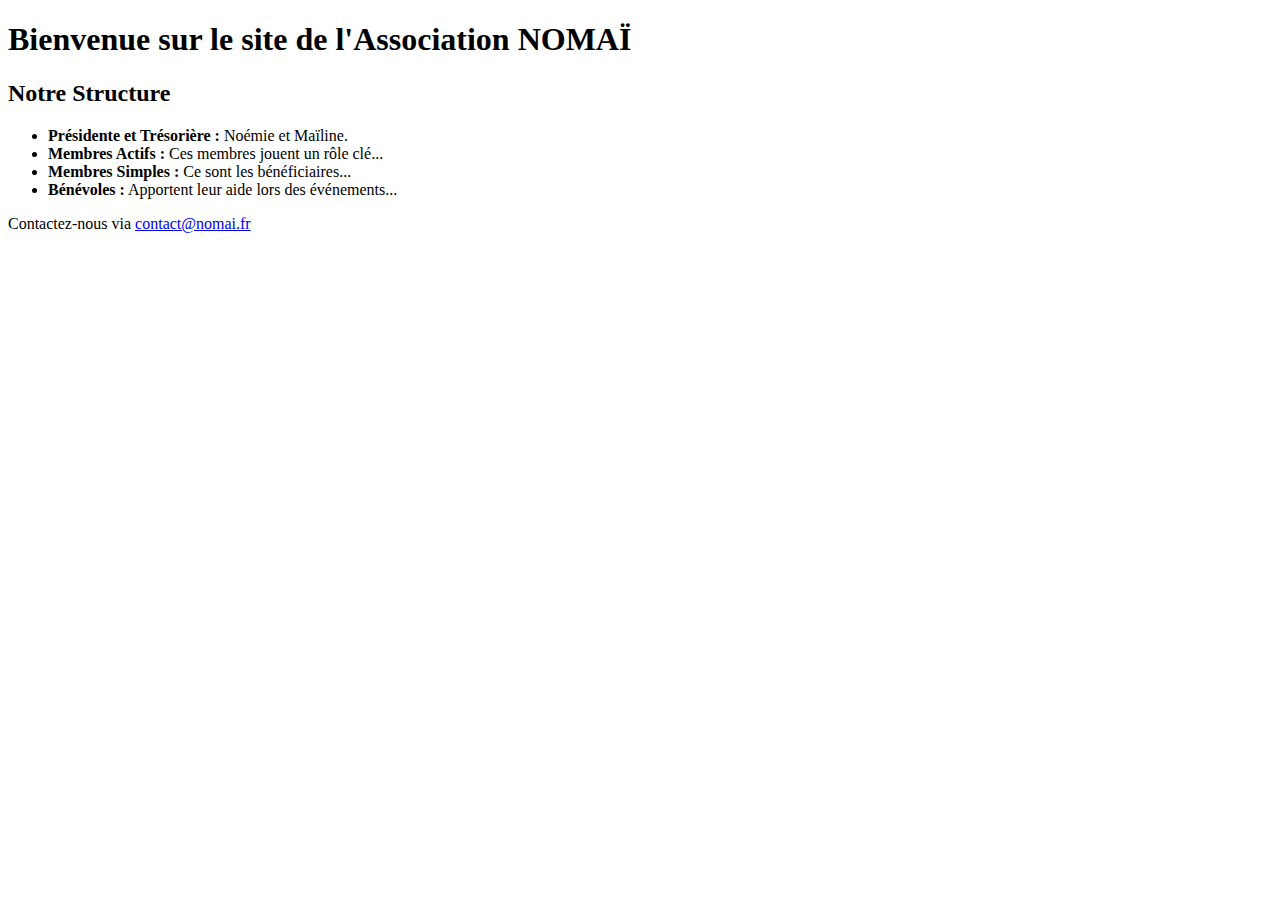
==== index.html @ 79a3c67b "index.html" ====
<!DOCTYPE html>
<html lang="fr">
<head>
  <meta charset="UTF-8">
  <meta name="viewport" content="width=device-width, initial-scale=1.0">
  <title>Association NOMAÏ</title>
  <link rel="stylesheet" href="style.css">
</head>
<body>
  <header>
    <h1>Bienvenue sur le site de l'Association NOMAÏ</h1>
  </header>
  <section>
    <h2>Notre Structure</h2>
    <ul>
      <li><strong>Présidente et Trésorière :</strong> Noémie et Maïline.</li>
      <li><strong>Membres Actifs :</strong> Ces membres jouent un rôle clé...</li>
      <li><strong>Membres Simples :</strong> Ce sont les bénéficiaires...</li>
      <li><strong>Bénévoles :</strong> Apportent leur aide lors des événements...</li>
    </ul>
  </section>
  <footer>
    <p>Contactez-nous via <a href="mailto:contact@nomai.fr">contact@nomai.fr</a></p>
  </footer>
</body>
</html>
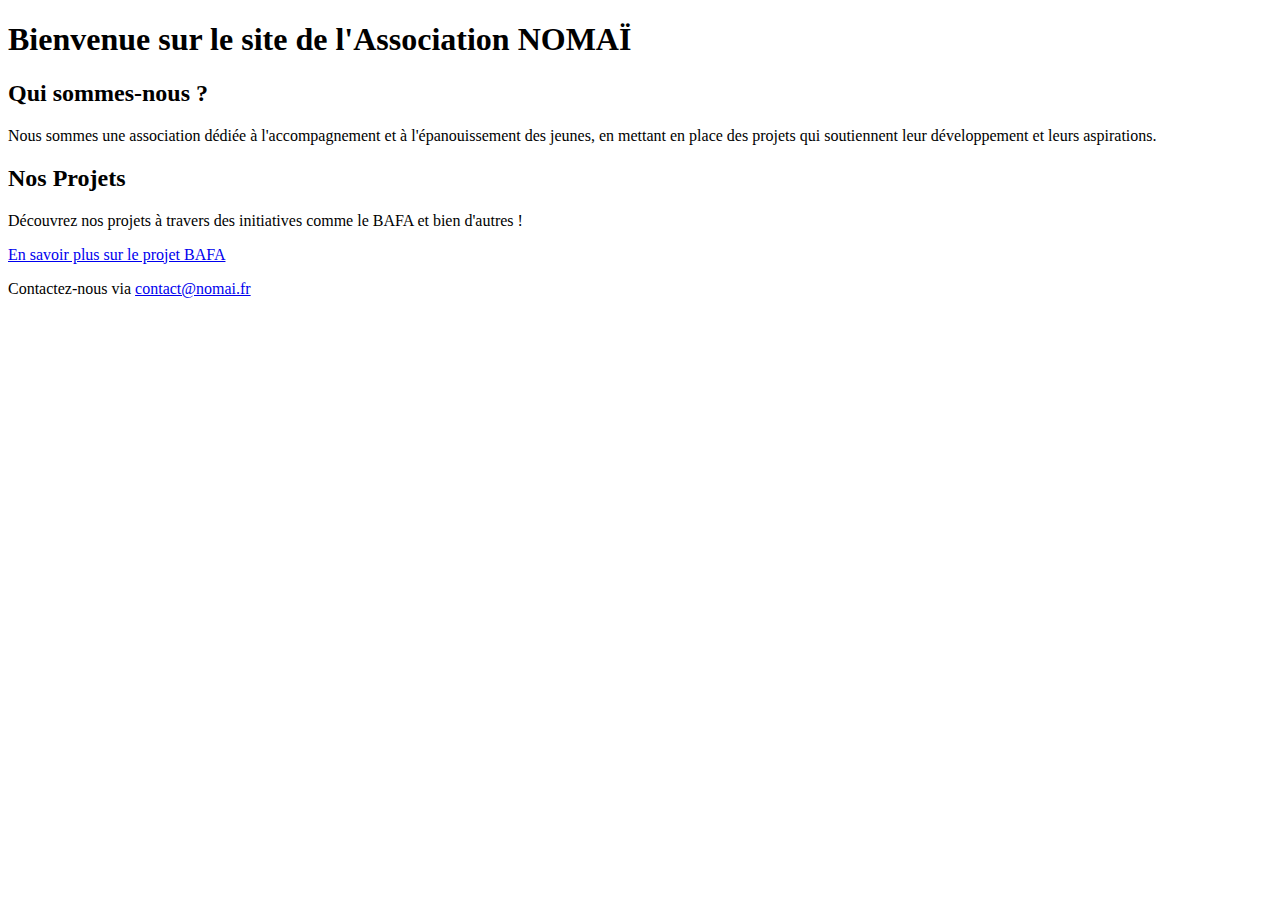
==== commit 934fcb42: "Update index.html" ====
--- a/index.html
+++ b/index.html
@@ -11,13 +11,13 @@
     <h1>Bienvenue sur le site de l'Association NOMAÏ</h1>
   </header>
   <section>
-    <h2>Notre Structure</h2>
-    <ul>
-      <li><strong>Présidente et Trésorière :</strong> Noémie et Maïline.</li>
-      <li><strong>Membres Actifs :</strong> Ces membres jouent un rôle clé...</li>
-      <li><strong>Membres Simples :</strong> Ce sont les bénéficiaires...</li>
-      <li><strong>Bénévoles :</strong> Apportent leur aide lors des événements...</li>
-    </ul>
+    <h2>Qui sommes-nous ?</h2>
+    <p>Nous sommes une association dédiée à l'accompagnement et à l'épanouissement des jeunes, en mettant en place des projets qui soutiennent leur développement et leurs aspirations.</p>
+  </section>
+  <section>
+    <h2>Nos Projets</h2>
+    <p>Découvrez nos projets à travers des initiatives comme le BAFA et bien d'autres !</p>
+    <a href="bafa.html">En savoir plus sur le projet BAFA</a>
   </section>
   <footer>
     <p>Contactez-nous via <a href="mailto:contact@nomai.fr">contact@nomai.fr</a></p>
